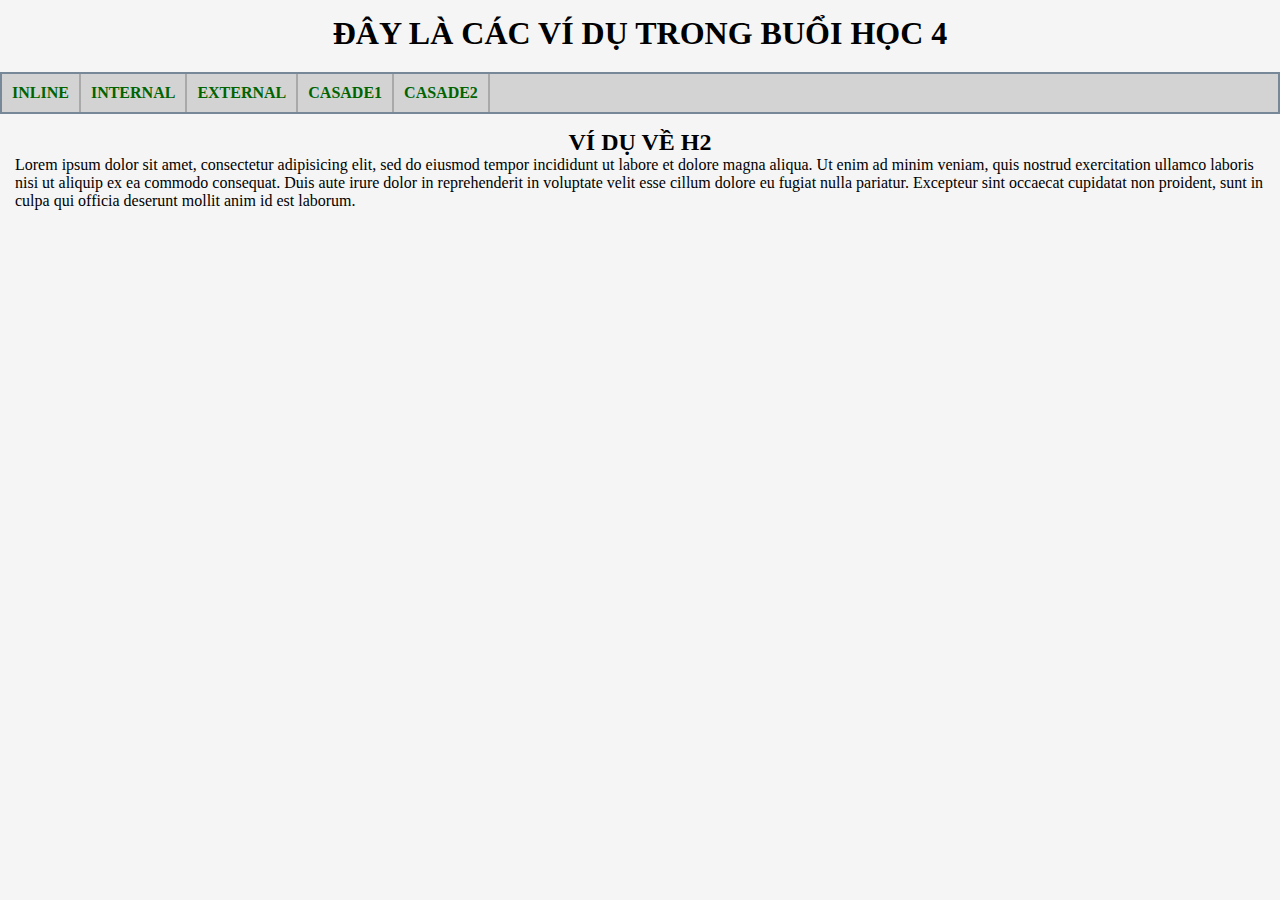
==== index.html @ 62f209c8 "Initial commit" ====
<!DOCTYPE html>
<html>
<head>
    <meta charset="utf-8">
    <meta name="viewport" content="width=device-width, initial-scale=1">
    <title>Home Page</title>
    <style type="text/css">
        *{
            margin: 0;
        }
        body {
            background-color: whitesmoke;
        }
        header{
            text-align: center;
            margin-top: 15px;
        }
        nav{
            margin-top: 20px;
            width: 100%;
        }
        ul{
            background-color: lightgray;
            border: 2px solid lightslategray;
            list-style-type: none;
            overflow: auto;
            margin: 0;
            padding: 0;
        }
        li{
            float: left;
            border-right: 2px solid darkgray;
        }
        a{
            /*border: 2px solid red;*/
            display: block;
            text-decoration: none;
            padding: 10px;
            color: darkgreen;
            font-weight: bold;
        }
        a:hover{
            background-color: gray;
            color: white;
        }
        section{
            margin: 15px;
        }
        section h2{
            text-align: center;
        }
    </style>
</head>
<body>
    <header>
        <h1>ĐÂY LÀ CÁC VÍ DỤ TRONG BUỔI HỌC 4</h1>
    </header>
    <nav>
        <ul>
            <li><a href="CSS-Inline.html">INLINE</a></li>
            <li><a href="CSS-Internal.html">INTERNAL</a></li>
            <li><a href="CSS-External.html">EXTERNAL</a></li>
            <li><a href="CSS-Cascade.1.html">CASADE1</a></li>
            <li><a href="CSS-Cascade.2.html">CASADE2</a></li>
        </ul>
    </nav>
    <section>
        <h2>VÍ DỤ VỀ H2</h2>
        <p>Lorem ipsum dolor sit amet, consectetur adipisicing elit, sed do eiusmod
        tempor incididunt ut labore et dolore magna aliqua. Ut enim ad minim veniam,
        quis nostrud exercitation ullamco laboris nisi ut aliquip ex ea commodo
        consequat. Duis aute irure dolor in reprehenderit in voluptate velit esse
        cillum dolore eu fugiat nulla pariatur. Excepteur sint occaecat cupidatat non
        proident, sunt in culpa qui officia deserunt mollit anim id est laborum.</p>
    </section>
</body>
</html>
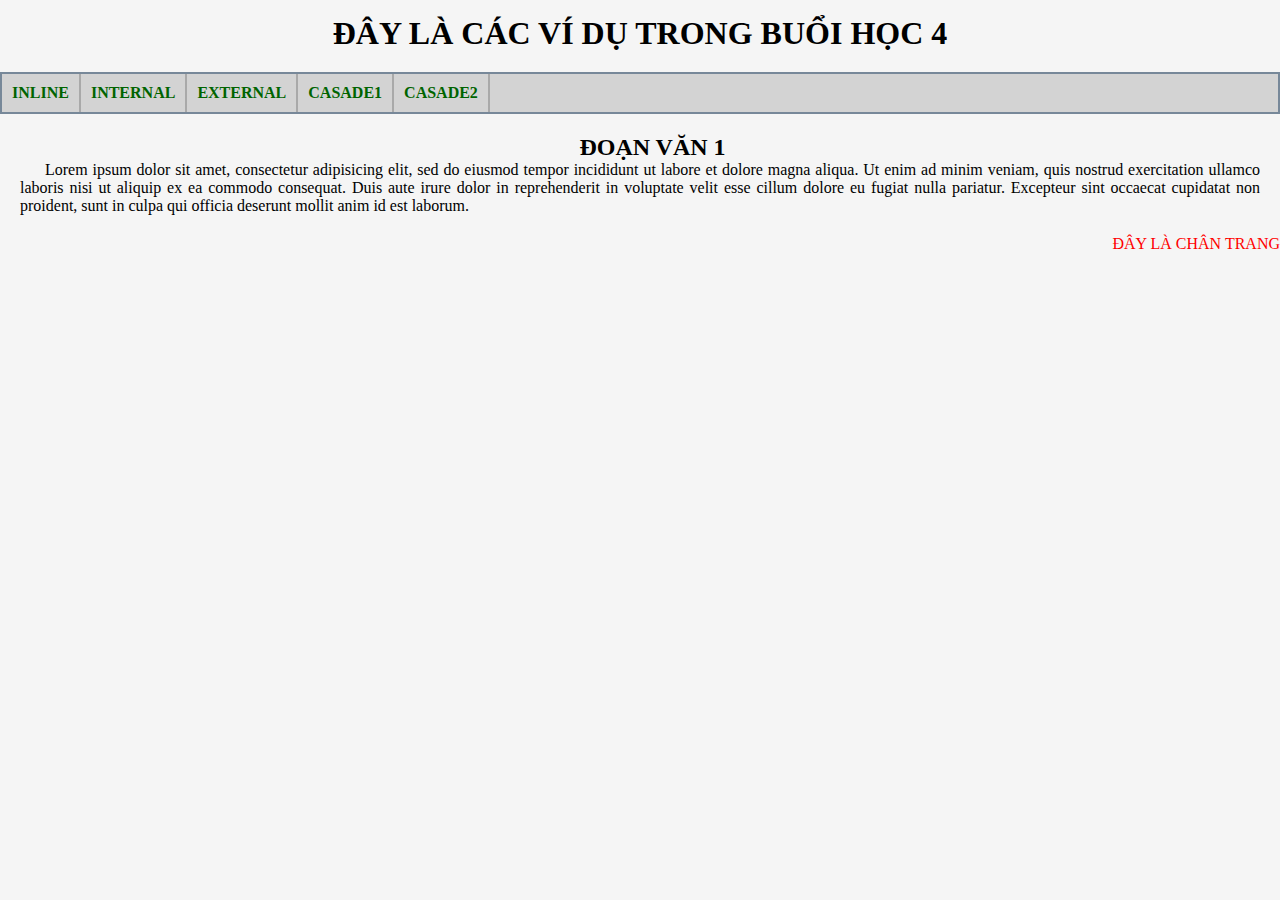
==== commit 3dd35876: "Update" ====
--- a/index.html
+++ b/index.html
@@ -4,7 +4,8 @@
     <meta charset="utf-8">
     <meta name="viewport" content="width=device-width, initial-scale=1">
     <title>Home Page</title>
-    <style type="text/css">
+    <link rel="stylesheet" type="text/css" href="css/styleme.css">
+    <!-- <style type="text/css">
         *{
             margin: 0;
         }
@@ -49,7 +50,7 @@
         section h2{
             text-align: center;
         }
-    </style>
+    </style> -->
 </head>
 <body>
     <header>
@@ -64,14 +65,17 @@
             <li><a href="CSS-Cascade.2.html">CASADE2</a></li>
         </ul>
     </nav>
-    <section>
-        <h2>VÍ DỤ VỀ H2</h2>
+    <main>
+        <section>
+        <h2>ĐOẠN VĂN 1</h2>
         <p>Lorem ipsum dolor sit amet, consectetur adipisicing elit, sed do eiusmod
         tempor incididunt ut labore et dolore magna aliqua. Ut enim ad minim veniam,
         quis nostrud exercitation ullamco laboris nisi ut aliquip ex ea commodo
         consequat. Duis aute irure dolor in reprehenderit in voluptate velit esse
         cillum dolore eu fugiat nulla pariatur. Excepteur sint occaecat cupidatat non
         proident, sunt in culpa qui officia deserunt mollit anim id est laborum.</p>
-    </section>
+        </section>
+    </main>
+    <footer>ĐÂY LÀ CHÂN TRANG</footer>
 </body>
 </html>--- a/css/styleme.css
+++ b/css/styleme.css
@@ -0,0 +1,55 @@
+
+    *{
+        margin: 0;
+    }
+    body {
+        background-color: whitesmoke;
+    }
+    header{
+        text-align: center;
+        margin-top: 15px;
+    }
+    nav{
+        margin-top: 20px;
+        width: 100%;
+    }
+    ul{
+        background-color: lightgray;
+        border: 2px solid lightslategray;
+        list-style-type: none;
+        overflow: auto;
+        margin: 0;
+        padding: 0;
+    }
+    li{
+        float: left;
+        border-right: 2px solid darkgray;
+    }
+    a{
+        /*border: 2px solid red;*/
+        display: block;
+        text-decoration: none;
+        padding: 10px;
+        color: darkgreen;
+        font-weight: bold;
+    }
+    a:hover{
+        background-color: gray;
+        color: white;
+    }
+    main{
+        width: 100%;
+        position: relative;
+    }
+    section{
+        text-align: justify;
+        text-indent: 25px;
+        margin: 20px;
+    }
+    section h2{
+        text-align: center;
+    }
+    footer{
+        text-align: right;
+        color: red;
+    }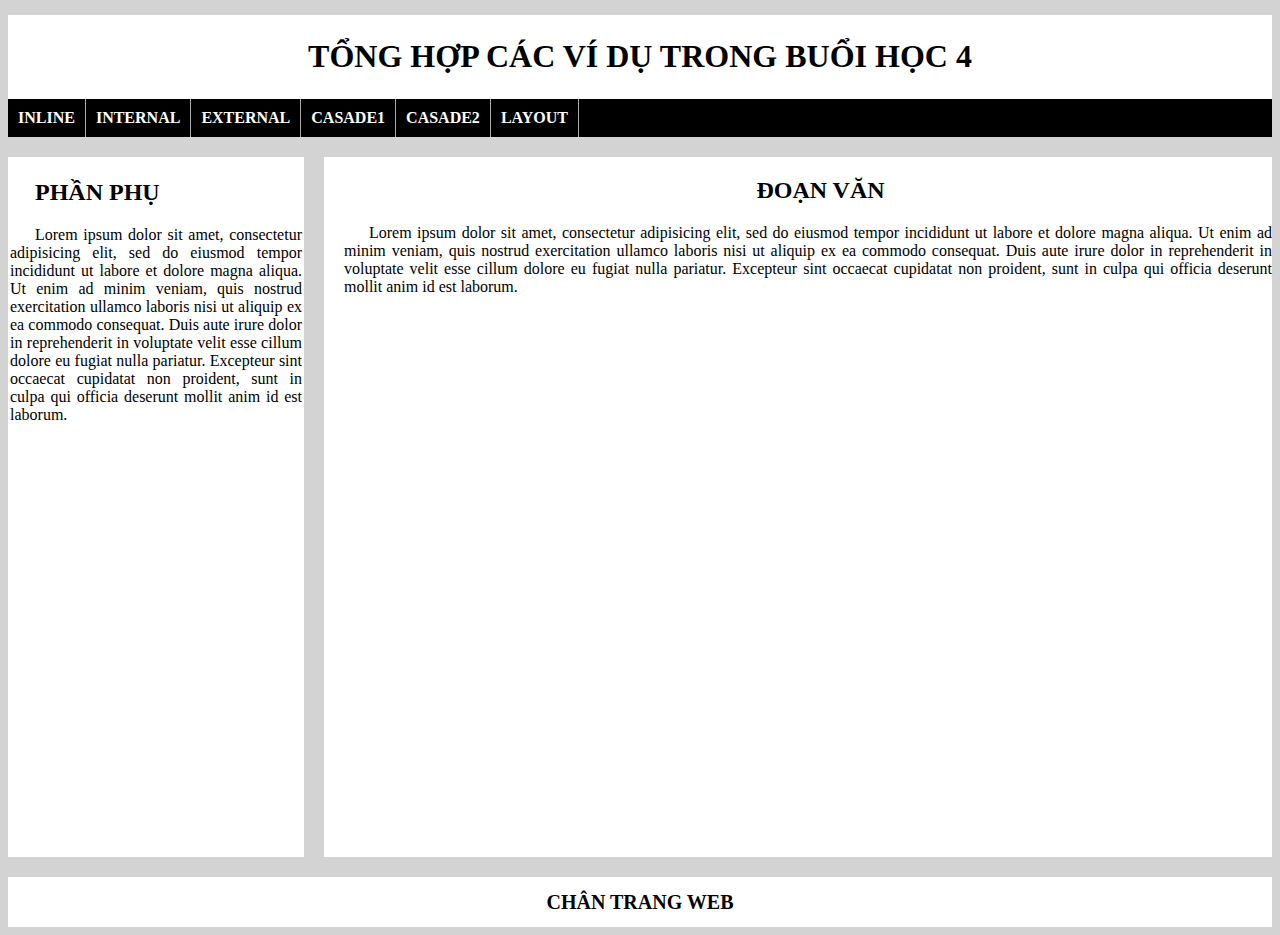
==== commit 3e1a9013: "UPDATE" ====
--- a/index.html
+++ b/index.html
@@ -54,7 +54,7 @@
 </head>
 <body>
     <header>
-        <h1>ĐÂY LÀ CÁC VÍ DỤ TRONG BUỔI HỌC 4</h1>
+        <h1>TỔNG HỢP CÁC VÍ DỤ TRONG BUỔI HỌC 4</h1>
     </header>
     <nav>
         <ul>
@@ -63,19 +63,32 @@
             <li><a href="CSS-External.html">EXTERNAL</a></li>
             <li><a href="CSS-Cascade.1.html">CASADE1</a></li>
             <li><a href="CSS-Cascade.2.html">CASADE2</a></li>
+            <li><a href="index.html">LAYOUT</a></li>
         </ul>
     </nav>
-    <main>
+    <div style="clear: both;"></div>
+    <main style="height: 700px;">
+        <aside>
+            <div>
+                <h2>PHẦN PHỤ</h2>
+                <p>Lorem ipsum dolor sit amet, consectetur adipisicing elit, sed do eiusmod
+                tempor incididunt ut labore et dolore magna aliqua. Ut enim ad minim veniam,
+                quis nostrud exercitation ullamco laboris nisi ut aliquip ex ea commodo
+                consequat. Duis aute irure dolor in reprehenderit in voluptate velit esse
+                cillum dolore eu fugiat nulla pariatur. Excepteur sint occaecat cupidatat non
+                proident, sunt in culpa qui officia deserunt mollit anim id est laborum.</p>
+            </div> 
+        </aside>
         <section>
-        <h2>ĐOẠN VĂN 1</h2>
-        <p>Lorem ipsum dolor sit amet, consectetur adipisicing elit, sed do eiusmod
-        tempor incididunt ut labore et dolore magna aliqua. Ut enim ad minim veniam,
-        quis nostrud exercitation ullamco laboris nisi ut aliquip ex ea commodo
-        consequat. Duis aute irure dolor in reprehenderit in voluptate velit esse
-        cillum dolore eu fugiat nulla pariatur. Excepteur sint occaecat cupidatat non
-        proident, sunt in culpa qui officia deserunt mollit anim id est laborum.</p>
+            <h2>ĐOẠN VĂN</h2>
+            <p>Lorem ipsum dolor sit amet, consectetur adipisicing elit, sed do eiusmod
+            tempor incididunt ut labore et dolore magna aliqua. Ut enim ad minim veniam,
+            quis nostrud exercitation ullamco laboris nisi ut aliquip ex ea commodo
+            consequat. Duis aute irure dolor in reprehenderit in voluptate velit esse
+            cillum dolore eu fugiat nulla pariatur. Excepteur sint occaecat cupidatat non
+            proident, sunt in culpa qui officia deserunt mollit anim id est laborum.</p>
         </section>
     </main>
-    <footer>ĐÂY LÀ CHÂN TRANG</footer>
+    <footer>CHÂN TRANG WEB</footer>
 </body>
 </html>--- a/css/styleme.css
+++ b/css/styleme.css
@@ -1,21 +1,22 @@
 
     *{
-        margin: 0;
+        box-sizing: border-box;
     }
     body {
-        background-color: whitesmoke;
+        background-color: lightgray;
     }
     header{
         text-align: center;
         margin-top: 15px;
+        background-color: white;
+        border: 2px solid white;
     }
     nav{
-        margin-top: 20px;
         width: 100%;
     }
     ul{
-        background-color: lightgray;
-        border: 2px solid lightslategray;
+        background-color: black;
+        /*border: 2px solid lightslategray;*/
         list-style-type: none;
         overflow: auto;
         margin: 0;
@@ -23,14 +24,14 @@
     }
     li{
         float: left;
-        border-right: 2px solid darkgray;
+        border-right: 1px solid darkgray;
     }
     a{
         /*border: 2px solid red;*/
         display: block;
         text-decoration: none;
         padding: 10px;
-        color: darkgreen;
+        color: white;
         font-weight: bold;
     }
     a:hover{
@@ -39,17 +40,43 @@
     }
     main{
         width: 100%;
-        position: relative;
+        /*border: 2px solid red;*/
+        margin-top: 20px;
+    }
+    aside{
+        /*border: 2px solid red;*/
+        text-align: justify;
+        text-indent: 25px;
+        float: left;
+        width: 25%;   
+    }
+    aside div{
+        border: 2px solid  white;
+        background-color: white;
+        height: 700px;
+        margin-right: 20px;
     }
     section{
+        /*border: 2px solid blue;*/
         text-align: justify;
         text-indent: 25px;
-        margin: 20px;
+        float: right;
+        display: inline-block;
+        width: 75%;
+        padding-left: 20px;
+        height: 700px;
+        background-color: white;
+        display: inline-block;
     }
     section h2{
         text-align: center;
     }
     footer{
-        text-align: right;
-        color: red;
+        margin-top: 20px;
+        background-color: white;
+        text-align: center;
+        height: 50px;
+        font-size: 20px;
+        line-height: 50px;
+        font-weight: bold;
     }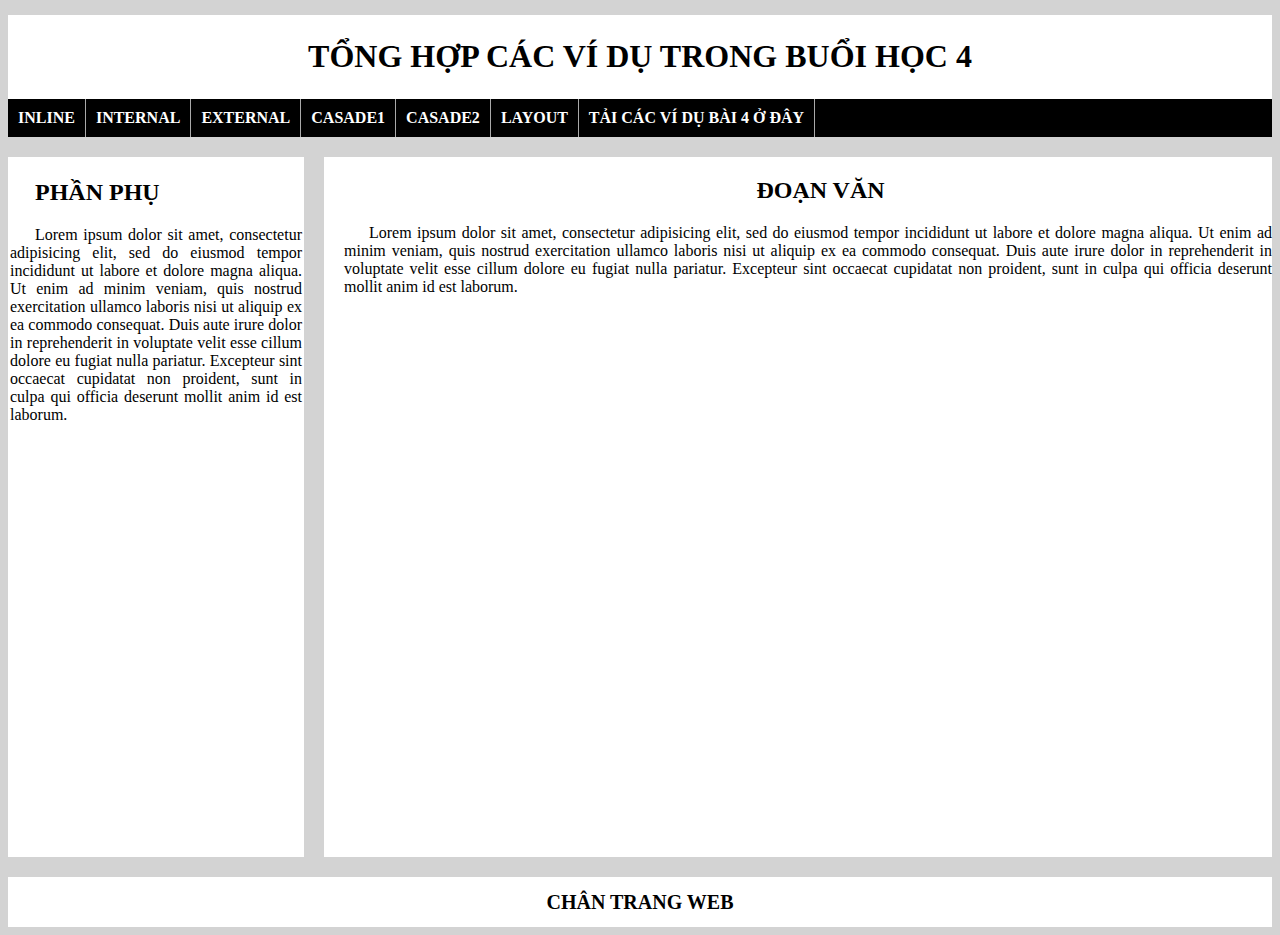
==== commit 66923065: "UPDATE FINAL" ====
--- a/index.html
+++ b/index.html
@@ -64,6 +64,7 @@
             <li><a href="CSS-Cascade.1.html">CASADE1</a></li>
             <li><a href="CSS-Cascade.2.html">CASADE2</a></li>
             <li><a href="index.html">LAYOUT</a></li>
+            <li><a href="https://github.com/q5nguyenn/Lab04/raw/f78cebfb37297a750268e256ceba2c502fa835ad/Lab04.zip">TẢI CÁC VÍ DỤ BÀI 4 Ở ĐÂY</a></li>
         </ul>
     </nav>
     <div style="clear: both;"></div>
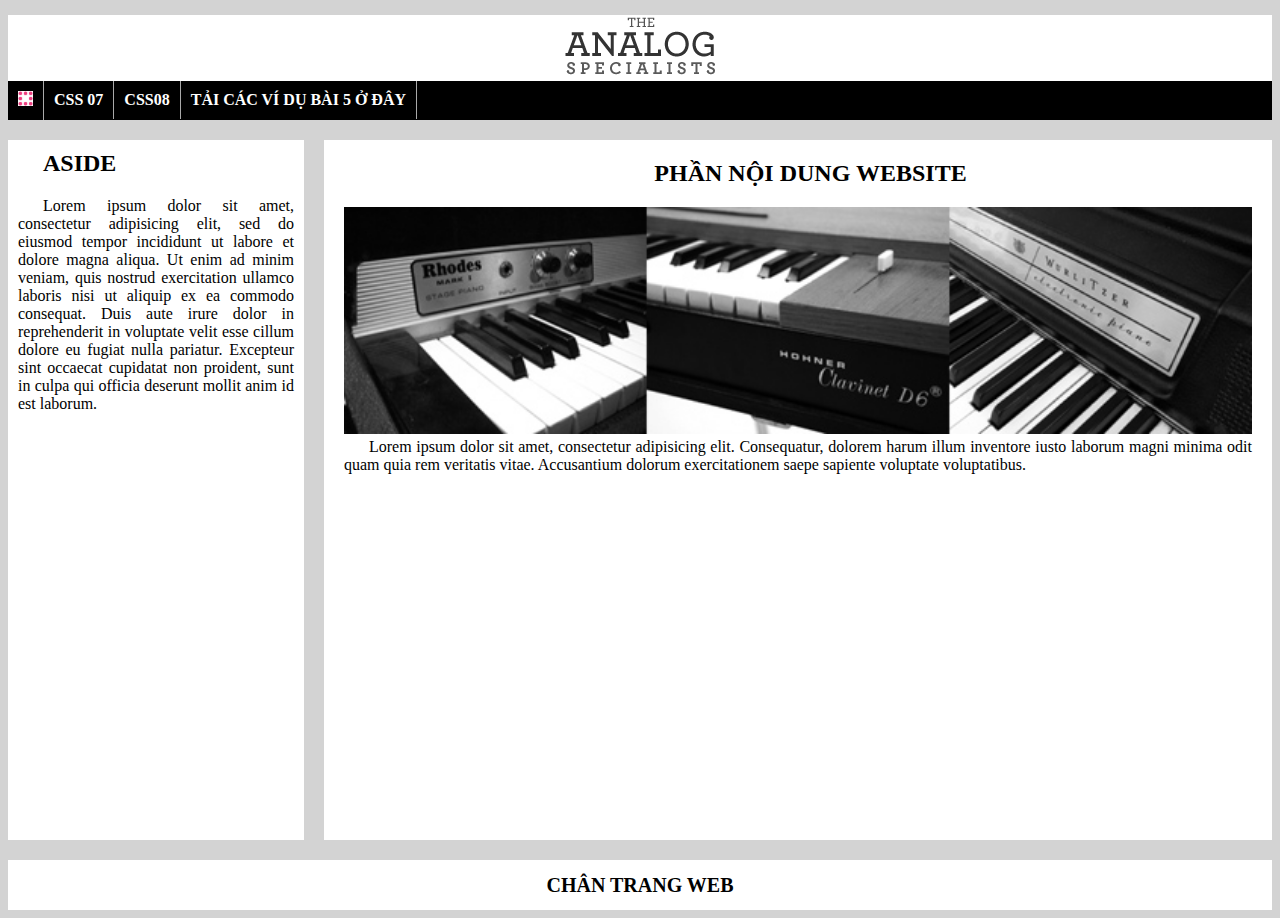
==== commit 852c0ad2: "Update" ====
--- a/index.html
+++ b/index.html
@@ -5,73 +5,27 @@
     <meta name="viewport" content="width=device-width, initial-scale=1">
     <title>Home Page</title>
     <link rel="stylesheet" type="text/css" href="css/styleme.css">
-    <!-- <style type="text/css">
-        *{
-            margin: 0;
-        }
-        body {
-            background-color: whitesmoke;
-        }
-        header{
-            text-align: center;
-            margin-top: 15px;
-        }
-        nav{
-            margin-top: 20px;
-            width: 100%;
-        }
-        ul{
-            background-color: lightgray;
-            border: 2px solid lightslategray;
-            list-style-type: none;
-            overflow: auto;
-            margin: 0;
-            padding: 0;
-        }
-        li{
-            float: left;
-            border-right: 2px solid darkgray;
-        }
-        a{
-            /*border: 2px solid red;*/
-            display: block;
-            text-decoration: none;
-            padding: 10px;
-            color: darkgreen;
-            font-weight: bold;
-        }
-        a:hover{
-            background-color: gray;
-            color: white;
-        }
-        section{
-            margin: 15px;
-        }
-        section h2{
-            text-align: center;
-        }
-    </style> -->
+
 </head>
 <body>
     <header>
-        <h1>TỔNG HỢP CÁC VÍ DỤ TRONG BUỔI HỌC 4</h1>
+        <img src="./images/logo.gif">
     </header>
     <nav>
         <ul>
-            <li><a href="CSS-Inline.html">INLINE</a></li>
-            <li><a href="CSS-Internal.html">INTERNAL</a></li>
-            <li><a href="CSS-External.html">EXTERNAL</a></li>
-            <li><a href="CSS-Cascade.1.html">CASADE1</a></li>
-            <li><a href="CSS-Cascade.2.html">CASADE2</a></li>
-            <li><a href="index.html">LAYOUT</a></li>
-            <li><a href="https://github.com/q5nguyenn/Lab04/raw/f78cebfb37297a750268e256ceba2c502fa835ad/Lab04.zip">TẢI CÁC VÍ DỤ BÀI 4 Ở ĐÂY</a></li>
+            <li><a href="#">
+                <img src="/images/dots.gif" alt="" width="15px">
+            </a></li>
+            <li><a href="CSS-07.html">CSS 07</a></li>
+            <li><a href="CSS-08.html">CSS08</a></li>
+            <li><a href="https://github.com/q5nguyenn/Lab04/raw/f78cebfb37297a750268e256ceba2c502fa835ad/Lab04.zip">TẢI CÁC VÍ DỤ BÀI 5 Ở ĐÂY</a></li>
         </ul>
     </nav>
     <div style="clear: both;"></div>
     <main style="height: 700px;">
         <aside>
-            <div>
-                <h2>PHẦN PHỤ</h2>
+            <div class="aside">
+                <h2>ASIDE</h2>
                 <p>Lorem ipsum dolor sit amet, consectetur adipisicing elit, sed do eiusmod
                 tempor incididunt ut labore et dolore magna aliqua. Ut enim ad minim veniam,
                 quis nostrud exercitation ullamco laboris nisi ut aliquip ex ea commodo
@@ -81,13 +35,9 @@
             </div> 
         </aside>
         <section>
-            <h2>ĐOẠN VĂN</h2>
-            <p>Lorem ipsum dolor sit amet, consectetur adipisicing elit, sed do eiusmod
-            tempor incididunt ut labore et dolore magna aliqua. Ut enim ad minim veniam,
-            quis nostrud exercitation ullamco laboris nisi ut aliquip ex ea commodo
-            consequat. Duis aute irure dolor in reprehenderit in voluptate velit esse
-            cillum dolore eu fugiat nulla pariatur. Excepteur sint occaecat cupidatat non
-            proident, sunt in culpa qui officia deserunt mollit anim id est laborum.</p>
+            <h2>PHẦN NỘI DUNG WEBSITE</h2>
+            <img src="/images/keys.jpg" alt="" width="100%">
+            <div>Lorem ipsum dolor sit amet, consectetur adipisicing elit. Consequatur, dolorem harum illum inventore iusto laborum magni minima odit quam quia rem veritatis vitae. Accusantium dolorum exercitationem saepe sapiente voluptate voluptatibus.</div>
         </section>
     </main>
     <footer>CHÂN TRANG WEB</footer>
--- a/css/styleme.css
+++ b/css/styleme.css
@@ -13,6 +13,11 @@
     }
     nav{
         width: 100%;
+    }
+    nav::after {
+        content: "";
+        clear: both;
+        display: block;
     }
     ul{
         background-color: black;
@@ -48,13 +53,17 @@
         text-align: justify;
         text-indent: 25px;
         float: left;
-        width: 25%;   
+        width: 25%;
     }
-    aside div{
-        border: 2px solid  white;
+    div.aside{
+        /*border: 2px solid red;*/
         background-color: white;
         height: 700px;
         margin-right: 20px;
+        padding: 10px;
+    }
+    .aside h2 {
+        margin-top: 0;
     }
     section{
         /*border: 2px solid blue;*/
@@ -64,6 +73,7 @@
         display: inline-block;
         width: 75%;
         padding-left: 20px;
+        padding-right: 20px;
         height: 700px;
         background-color: white;
         display: inline-block;
@@ -79,4 +89,4 @@
         font-size: 20px;
         line-height: 50px;
         font-weight: bold;
-    }+    }
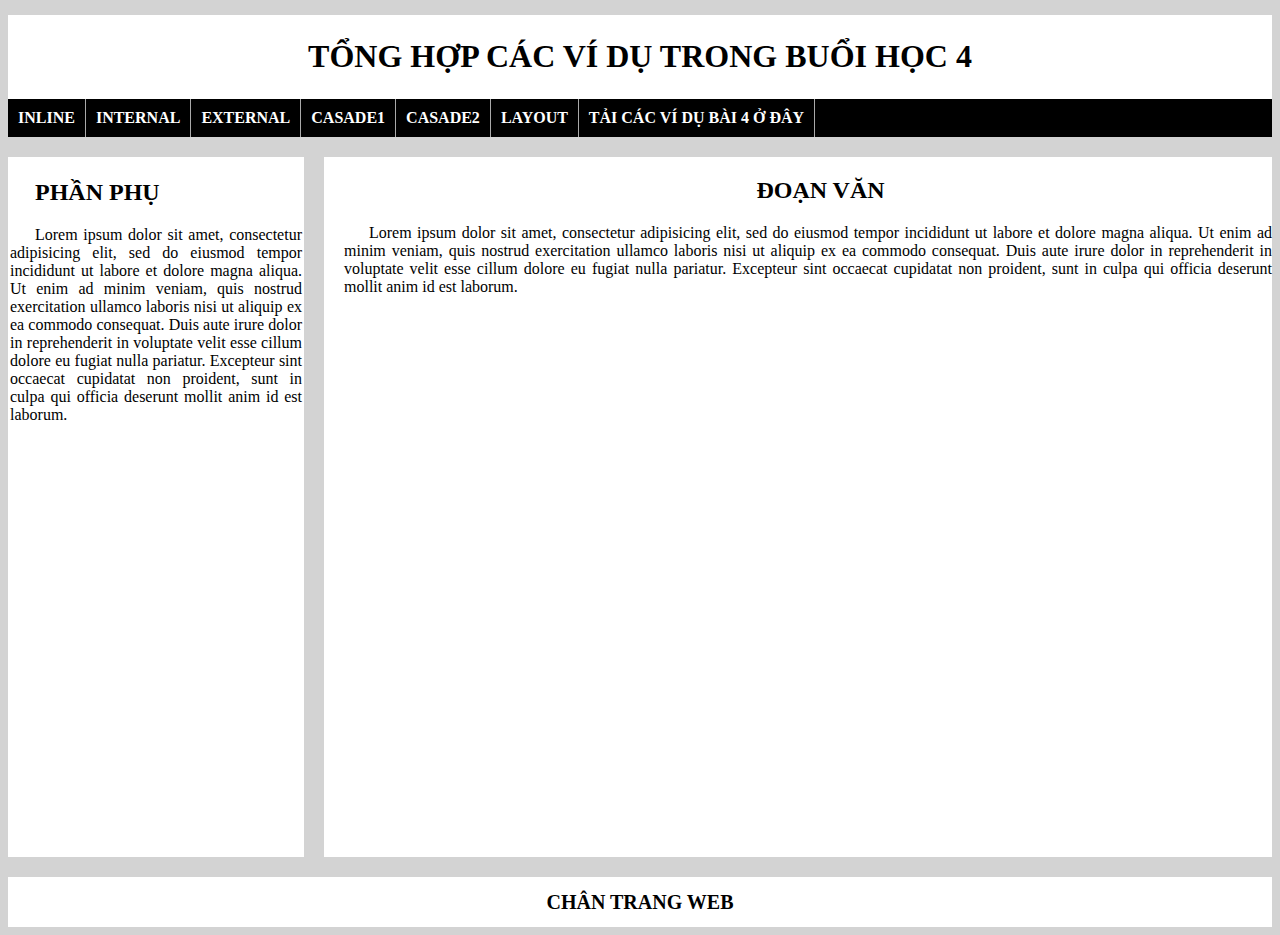
==== commit 43be32eb: "1" ====
--- a/index.html
+++ b/index.html
@@ -5,27 +5,73 @@
     <meta name="viewport" content="width=device-width, initial-scale=1">
     <title>Home Page</title>
     <link rel="stylesheet" type="text/css" href="css/styleme.css">
-
+    <!-- <style type="text/css">
+        *{
+            margin: 0;
+        }
+        body {
+            background-color: whitesmoke;
+        }
+        header{
+            text-align: center;
+            margin-top: 15px;
+        }
+        nav{
+            margin-top: 20px;
+            width: 100%;
+        }
+        ul{
+            background-color: lightgray;
+            border: 2px solid lightslategray;
+            list-style-type: none;
+            overflow: auto;
+            margin: 0;
+            padding: 0;
+        }
+        li{
+            float: left;
+            border-right: 2px solid darkgray;
+        }
+        a{
+            /*border: 2px solid red;*/
+            display: block;
+            text-decoration: none;
+            padding: 10px;
+            color: darkgreen;
+            font-weight: bold;
+        }
+        a:hover{
+            background-color: gray;
+            color: white;
+        }
+        section{
+            margin: 15px;
+        }
+        section h2{
+            text-align: center;
+        }
+    </style> -->
 </head>
 <body>
     <header>
-        <img src="./images/logo.gif">
+        <h1>TỔNG HỢP CÁC VÍ DỤ TRONG BUỔI HỌC 4</h1>
     </header>
     <nav>
         <ul>
-            <li><a href="#">
-                <img src="/images/dots.gif" alt="" width="15px">
-            </a></li>
-            <li><a href="CSS-07.html">CSS 07</a></li>
-            <li><a href="CSS-08.html">CSS08</a></li>
-            <li><a href="https://github.com/q5nguyenn/Lab04/raw/f78cebfb37297a750268e256ceba2c502fa835ad/Lab04.zip">TẢI CÁC VÍ DỤ BÀI 5 Ở ĐÂY</a></li>
+            <li><a href="CSS-Inline.html">INLINE</a></li>
+            <li><a href="CSS-Internal.html">INTERNAL</a></li>
+            <li><a href="CSS-External.html">EXTERNAL</a></li>
+            <li><a href="CSS-Cascade.1.html">CASADE1</a></li>
+            <li><a href="CSS-Cascade.2.html">CASADE2</a></li>
+            <li><a href="index.html">LAYOUT</a></li>
+            <li><a href="https://github.com/q5nguyenn/Lab04/raw/f78cebfb37297a750268e256ceba2c502fa835ad/Lab04.zip">TẢI CÁC VÍ DỤ BÀI 4 Ở ĐÂY</a></li>
         </ul>
     </nav>
     <div style="clear: both;"></div>
     <main style="height: 700px;">
         <aside>
-            <div class="aside">
-                <h2>ASIDE</h2>
+            <div>
+                <h2>PHẦN PHỤ</h2>
                 <p>Lorem ipsum dolor sit amet, consectetur adipisicing elit, sed do eiusmod
                 tempor incididunt ut labore et dolore magna aliqua. Ut enim ad minim veniam,
                 quis nostrud exercitation ullamco laboris nisi ut aliquip ex ea commodo
@@ -35,9 +81,13 @@
             </div> 
         </aside>
         <section>
-            <h2>PHẦN NỘI DUNG WEBSITE</h2>
-            <img src="/images/keys.jpg" alt="" width="100%">
-            <div>Lorem ipsum dolor sit amet, consectetur adipisicing elit. Consequatur, dolorem harum illum inventore iusto laborum magni minima odit quam quia rem veritatis vitae. Accusantium dolorum exercitationem saepe sapiente voluptate voluptatibus.</div>
+            <h2>ĐOẠN VĂN</h2>
+            <p>Lorem ipsum dolor sit amet, consectetur adipisicing elit, sed do eiusmod
+            tempor incididunt ut labore et dolore magna aliqua. Ut enim ad minim veniam,
+            quis nostrud exercitation ullamco laboris nisi ut aliquip ex ea commodo
+            consequat. Duis aute irure dolor in reprehenderit in voluptate velit esse
+            cillum dolore eu fugiat nulla pariatur. Excepteur sint occaecat cupidatat non
+            proident, sunt in culpa qui officia deserunt mollit anim id est laborum.</p>
         </section>
     </main>
     <footer>CHÂN TRANG WEB</footer>
--- a/css/styleme.css
+++ b/css/styleme.css
@@ -13,11 +13,6 @@
     }
     nav{
         width: 100%;
-    }
-    nav::after {
-        content: "";
-        clear: both;
-        display: block;
     }
     ul{
         background-color: black;
@@ -53,17 +48,13 @@
         text-align: justify;
         text-indent: 25px;
         float: left;
-        width: 25%;
+        width: 25%;   
     }
-    div.aside{
-        /*border: 2px solid red;*/
+    aside div{
+        border: 2px solid  white;
         background-color: white;
         height: 700px;
         margin-right: 20px;
-        padding: 10px;
-    }
-    .aside h2 {
-        margin-top: 0;
     }
     section{
         /*border: 2px solid blue;*/
@@ -73,7 +64,6 @@
         display: inline-block;
         width: 75%;
         padding-left: 20px;
-        padding-right: 20px;
         height: 700px;
         background-color: white;
         display: inline-block;
@@ -89,4 +79,4 @@
         font-size: 20px;
         line-height: 50px;
         font-weight: bold;
-    }
+    }